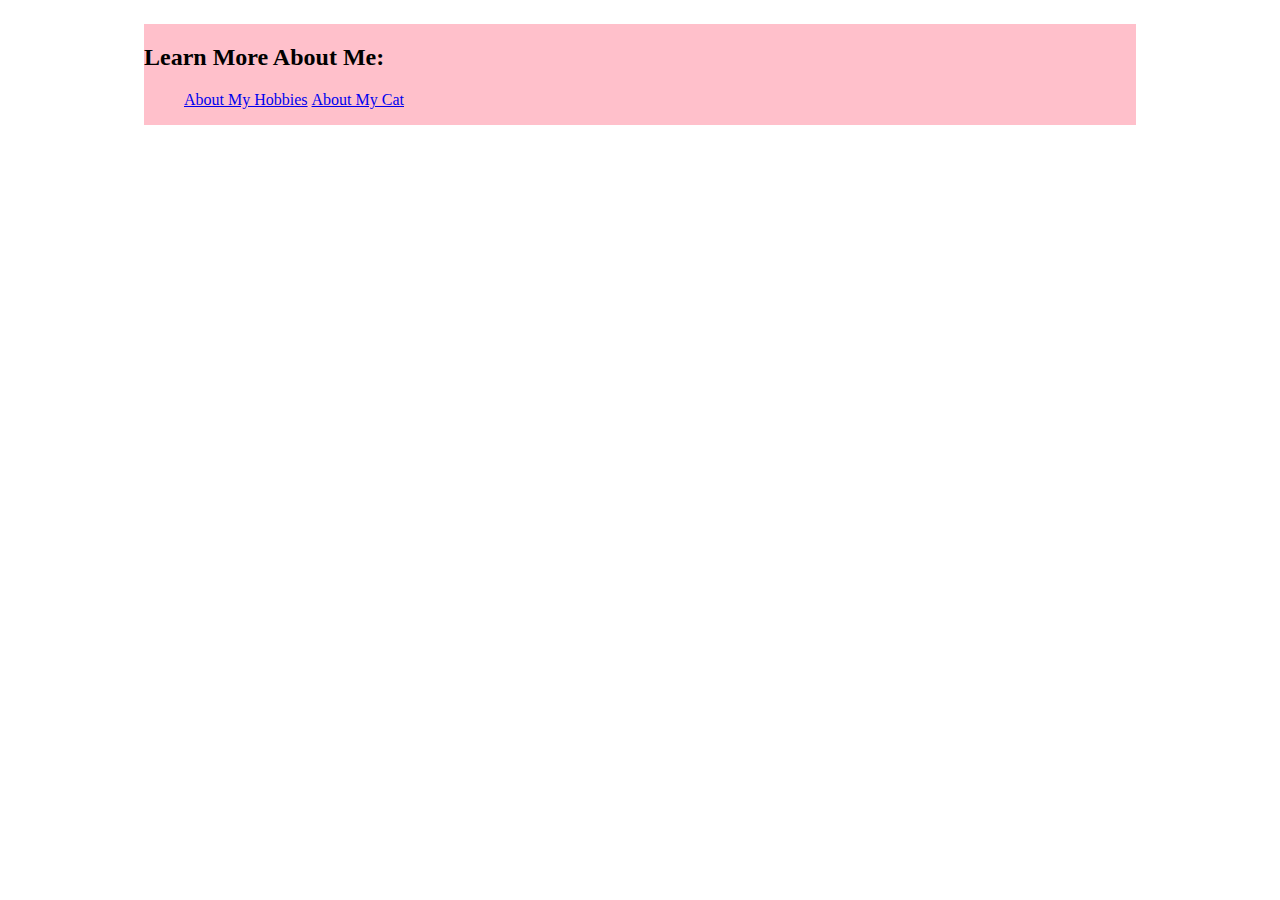
==== Site/index.html @ cef3eebc "made birdie and hobby pages html" ====
<!DOCTYPE html>
<html lang="en">
<head>
    <meta charset="utf-8">
    <title>About Abby Embree</title>
    <meta name="viewport" content="width=device-width, initial-scale=1">
    <link rel="stylesheet" href="stylesheet/stylesheet.css">
    <meta name="author" content="Abby Embree">
    <meta name="description" content="XXXXXXXXXXXXX">
    <meta name="keywords" content="XXXXX, XXXXX,XXXXX">
</head>

<body>
    <div class="grid-container">
        <header>

        </header>

        <nav>
            <h2>Learn More About Me:</h2>
            <ul>
                <li><a href="pages/hobbies.html">About My Hobbies</a></li>
                <li><a href="pages/birdie.html">About My Cat</a></li>
            </ul>
        </nav>

        <main>

        </main>

        <aside>

        </aside>

        <footer>

        </footer>

    </div>

</body>
</html>
---- Site/stylesheet/stylesheet.css ----
img	{ 
    max-width: 100%;
    float: left; 
}

video {
    max-width: 100%;
    float: right;

}

header {
    grid-area: header;
    background-color: rgb(77, 142, 89);
}

nav {
    grid-area: nav;
    background-color: pink;
}

main {
    grid-area: main;
    background-color: lavenderblush;
}

aside {
    grid-area: aside;
    background-color: pink;
}

footer {
    grid-area: footer;
    background-color: rgb(77, 142, 89);
}

.grid-container {
    display: grid;
    grid-template-areas:
        'header header header header header aside'
        'nav nav main main main aside'
        'nav nav main main main aside'
        'nav nav main main main aside'
        'footer footer footer footer footer footer';
    grid-gap: .5em;
    padding: .5em;
    
    max-width: 62em;
    margin: auto;
}


ul li {
    list-style-type: none;
}


@media only screen and (max-width : 900px) {}

    .grid-container {
        display: grid;
        grid-template-areas:
                                'header header header header header header'
            'nav nav nav nav nav nav'
            'main main main main aside aside'
            'footer footer footer footer footer footer';
        grid-gap: .5em;
        padding: .5em;
    }

    ul li {
        display: inline-block;
    }


@media only screen and (max-width : 600px) {

    .grid-container {
        display: grid;
        grid-template-areas:
            'nav nav nav nav nav nav'
            'header header header header header header'
            'main main main main main main'
            'aside aside aside aside aside aside'
            'footer footer footer footer footer footer';
        grid-gap: .5em;
        padding: .5em;
    }

    ul li {
        display: inline-block;
    }
    
    img {
        display: none; 
    }

    video {
        display: none;
    }

}
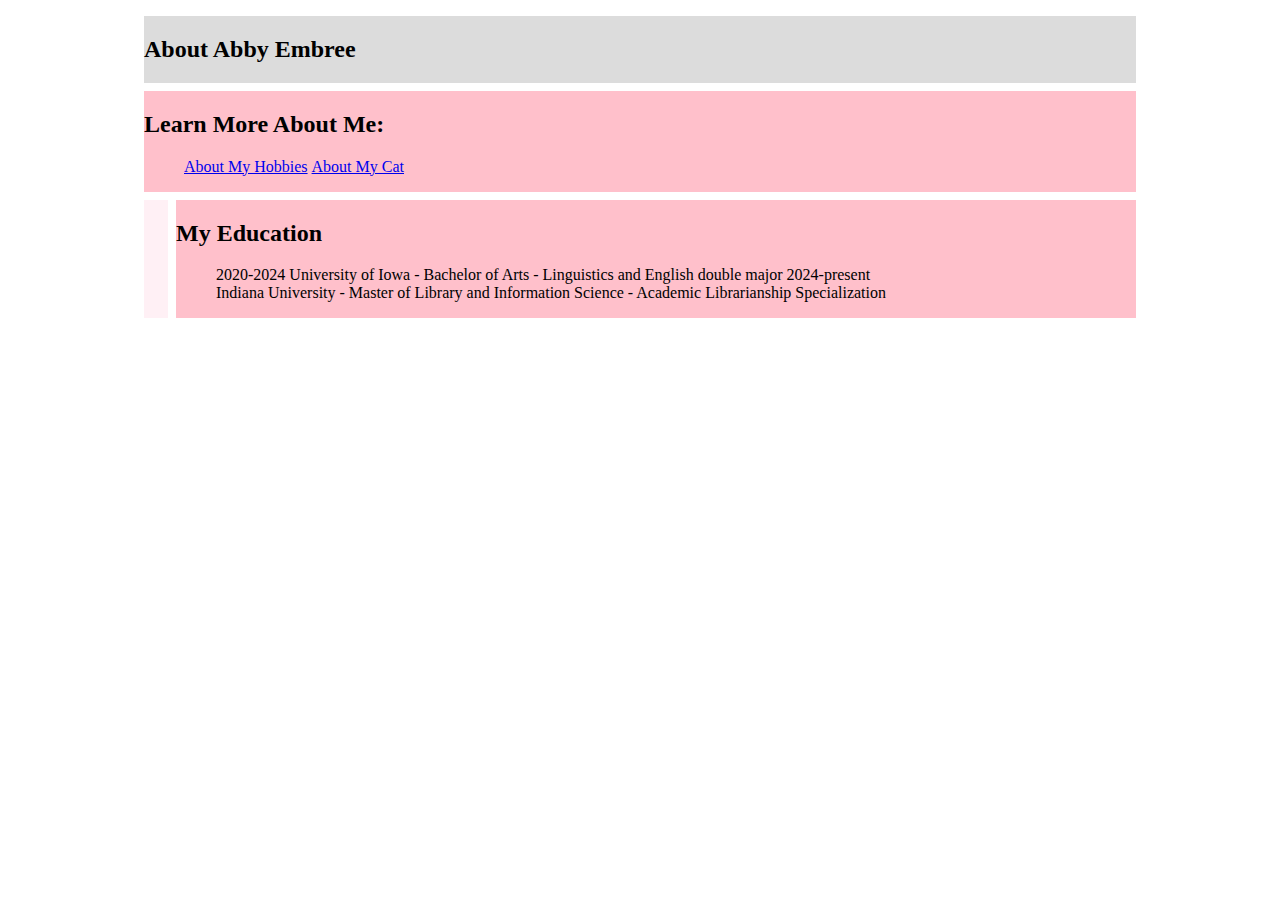
==== commit cdd6ea11: "added media - video test" ====
--- a/Site/index.html
+++ b/Site/index.html
@@ -6,14 +6,14 @@
     <meta name="viewport" content="width=device-width, initial-scale=1">
     <link rel="stylesheet" href="stylesheet/stylesheet.css">
     <meta name="author" content="Abby Embree">
-    <meta name="description" content="XXXXXXXXXXXXX">
-    <meta name="keywords" content="XXXXX, XXXXX,XXXXX">
+    <meta name="description" content="A small biography about the author">
+    <meta name="keywords" content="biography, fun facts, education">
 </head>
 
 <body>
     <div class="grid-container">
         <header>
-
+            <h2>About Abby Embree</h2>
         </header>
 
         <nav>
@@ -25,11 +25,17 @@
         </nav>
 
         <main>
-
+            <p> </p>
         </main>
 
         <aside>
-
+            <h2>My Education</h2>
+            <ul>
+                <li>2020-2024</li>
+                <li>University of Iowa - Bachelor of Arts - Linguistics and English double major</li>
+                <li>2024-present</li>
+                <li>Indiana University - Master of Library and Information Science - Academic Librarianship Specialization</li>
+            </ul>
         </aside>
 
         <footer>
--- a/Site/stylesheet/stylesheet.css
+++ b/Site/stylesheet/stylesheet.css
@@ -5,13 +5,14 @@
 
 video {
     max-width: 100%;
+    max-height: 100%;
     float: right;
 
 }
 
 header {
     grid-area: header;
-    background-color: rgb(77, 142, 89);
+    background-color: gainsboro;
 }
 
 nav {
@@ -31,7 +32,7 @@
 
 footer {
     grid-area: footer;
-    background-color: rgb(77, 142, 89);
+    background-color: gainsboro;
 }
 
 .grid-container {
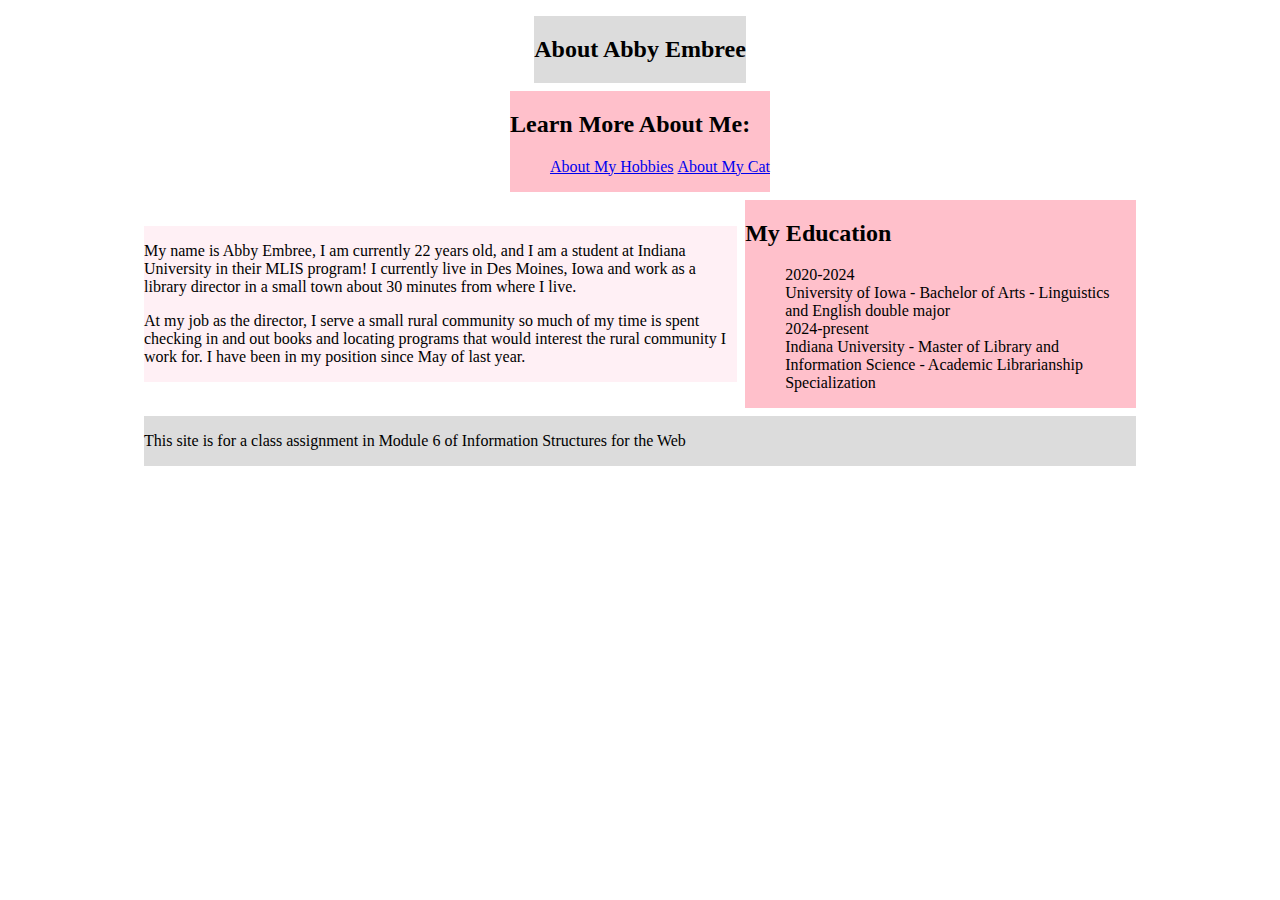
==== commit d3732b79: "Potential final" ====
--- a/Site/index.html
+++ b/Site/index.html
@@ -25,7 +25,8 @@
         </nav>
 
         <main>
-            <p> </p>
+            <p>My name is Abby Embree, I am currently 22 years old, and I am a student at Indiana University in their MLIS program! I currently live in Des Moines, Iowa and work as a library director in a small town about 30 minutes from where I live.</p>
+            <p>At my job as the director, I serve a small rural community so much of my time is spent checking in and out books and locating programs that would interest the rural community I work for. I have been in my position since May of last year.</p>
         </main>
 
         <aside>
@@ -39,7 +40,7 @@
         </aside>
 
         <footer>
-
+            <p>This site is for a class assignment in Module 6 of Information Structures for the Web</p>
         </footer>
 
     </div>
--- a/Site/stylesheet/stylesheet.css
+++ b/Site/stylesheet/stylesheet.css
@@ -1,28 +1,33 @@
+
+
 img	{ 
-    max-width: 100%;
+    max-width: 50%;
     float: left; 
 }
 
-video {
-    max-width: 100%;
-    max-height: 100%;
+video { 
+    width: 100%; 
+    min-width: 300px;
     float: right;
-
-}
+    }
+         
 
 header {
     grid-area: header;
     background-color: gainsboro;
+    margin: auto auto;
 }
 
 nav {
     grid-area: nav;
     background-color: pink;
+    margin: auto auto;
 }
 
 main {
     grid-area: main;
     background-color: lavenderblush;
+    margin: auto auto;
 }
 
 aside {
@@ -100,4 +105,4 @@
         display: none;
     }
 
-}+}
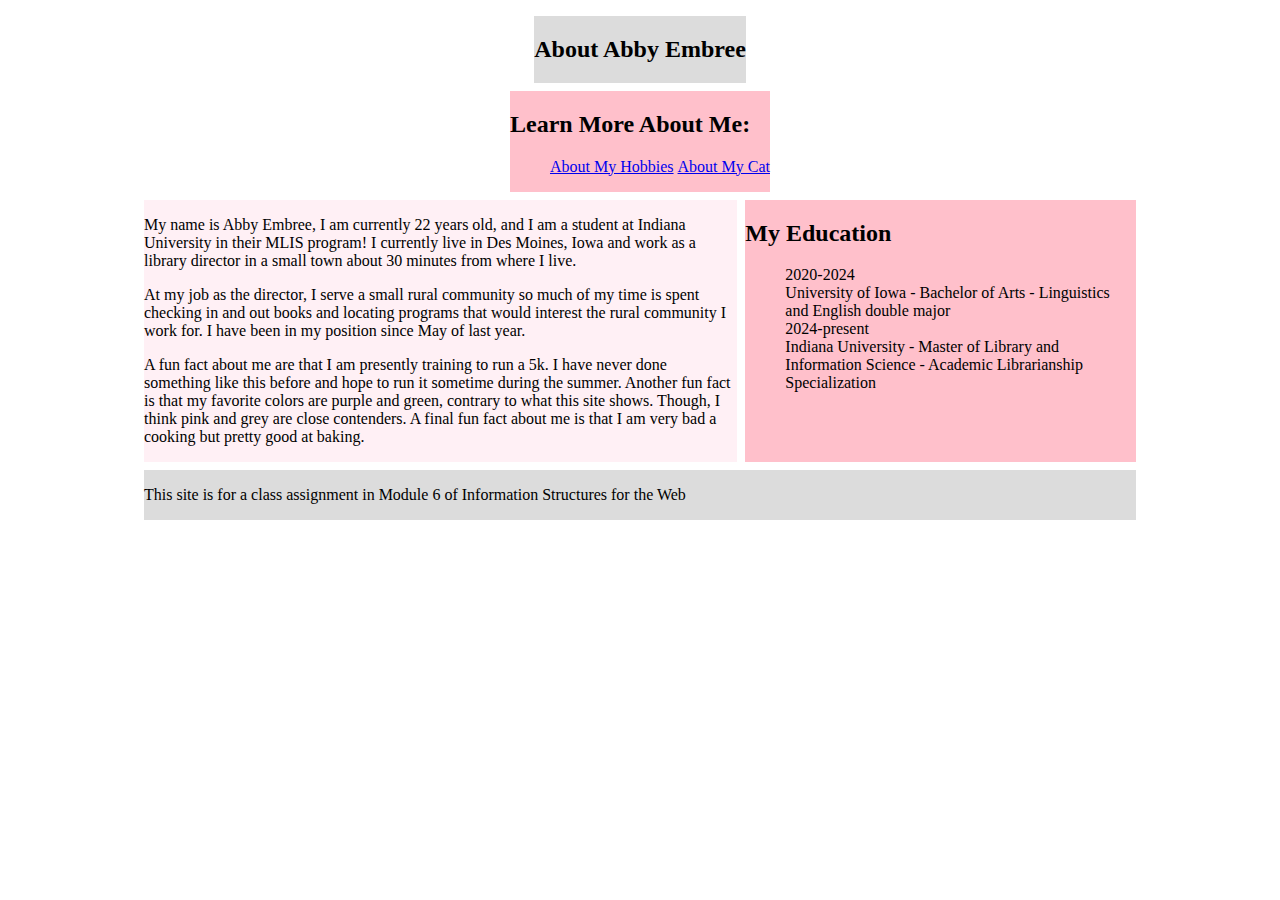
==== commit 4d830c76: "made images and video smaller" ====
--- a/Site/index.html
+++ b/Site/index.html
@@ -27,6 +27,7 @@
         <main>
             <p>My name is Abby Embree, I am currently 22 years old, and I am a student at Indiana University in their MLIS program! I currently live in Des Moines, Iowa and work as a library director in a small town about 30 minutes from where I live.</p>
             <p>At my job as the director, I serve a small rural community so much of my time is spent checking in and out books and locating programs that would interest the rural community I work for. I have been in my position since May of last year.</p>
+            <p>A fun fact about me are that I am presently training to run a 5k. I have never done something like this before and hope to run it sometime during the summer. Another fun fact is that my favorite colors are purple and green, contrary to what this site shows. Though, I think pink and grey are close contenders. A final fun fact about me is that I am very bad a cooking but pretty good at baking.</p>
         </main>
 
         <aside>
--- a/Site/stylesheet/stylesheet.css
+++ b/Site/stylesheet/stylesheet.css
@@ -2,12 +2,15 @@
 
 img	{ 
     max-width: 50%;
+    max-height: 50%;
     float: left; 
 }
 
 video { 
-    width: 100%; 
+    width: 50%; 
     min-width: 300px;
+    height: 50%;
+    min-height: 300px;
     float: right;
     }
          
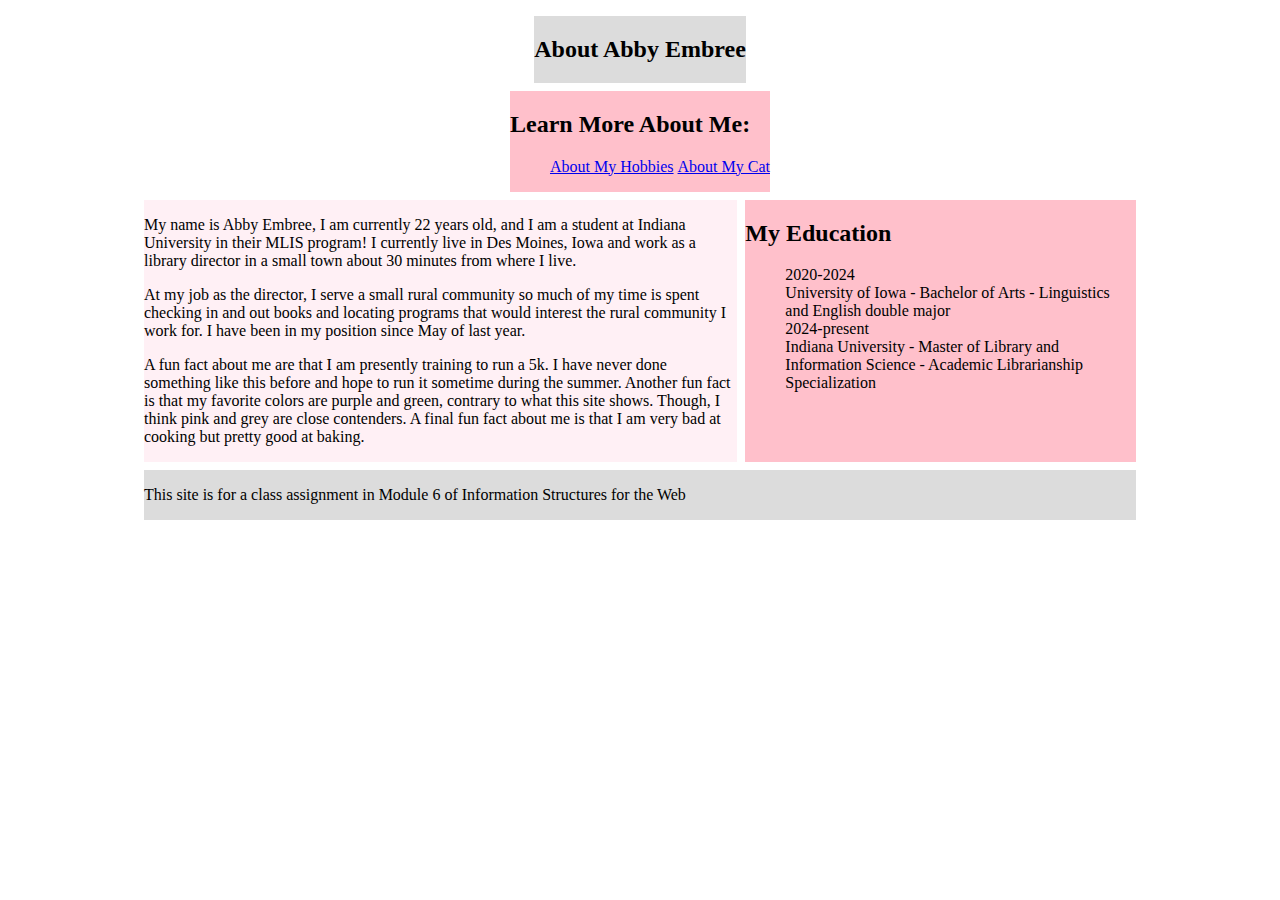
==== commit 4987ba4e: "text modification" ====
--- a/Site/index.html
+++ b/Site/index.html
@@ -27,7 +27,7 @@
         <main>
             <p>My name is Abby Embree, I am currently 22 years old, and I am a student at Indiana University in their MLIS program! I currently live in Des Moines, Iowa and work as a library director in a small town about 30 minutes from where I live.</p>
             <p>At my job as the director, I serve a small rural community so much of my time is spent checking in and out books and locating programs that would interest the rural community I work for. I have been in my position since May of last year.</p>
-            <p>A fun fact about me are that I am presently training to run a 5k. I have never done something like this before and hope to run it sometime during the summer. Another fun fact is that my favorite colors are purple and green, contrary to what this site shows. Though, I think pink and grey are close contenders. A final fun fact about me is that I am very bad a cooking but pretty good at baking.</p>
+            <p>A fun fact about me are that I am presently training to run a 5k. I have never done something like this before and hope to run it sometime during the summer. Another fun fact is that my favorite colors are purple and green, contrary to what this site shows. Though, I think pink and grey are close contenders. A final fun fact about me is that I am very bad at cooking but pretty good at baking.</p>
         </main>
 
         <aside>
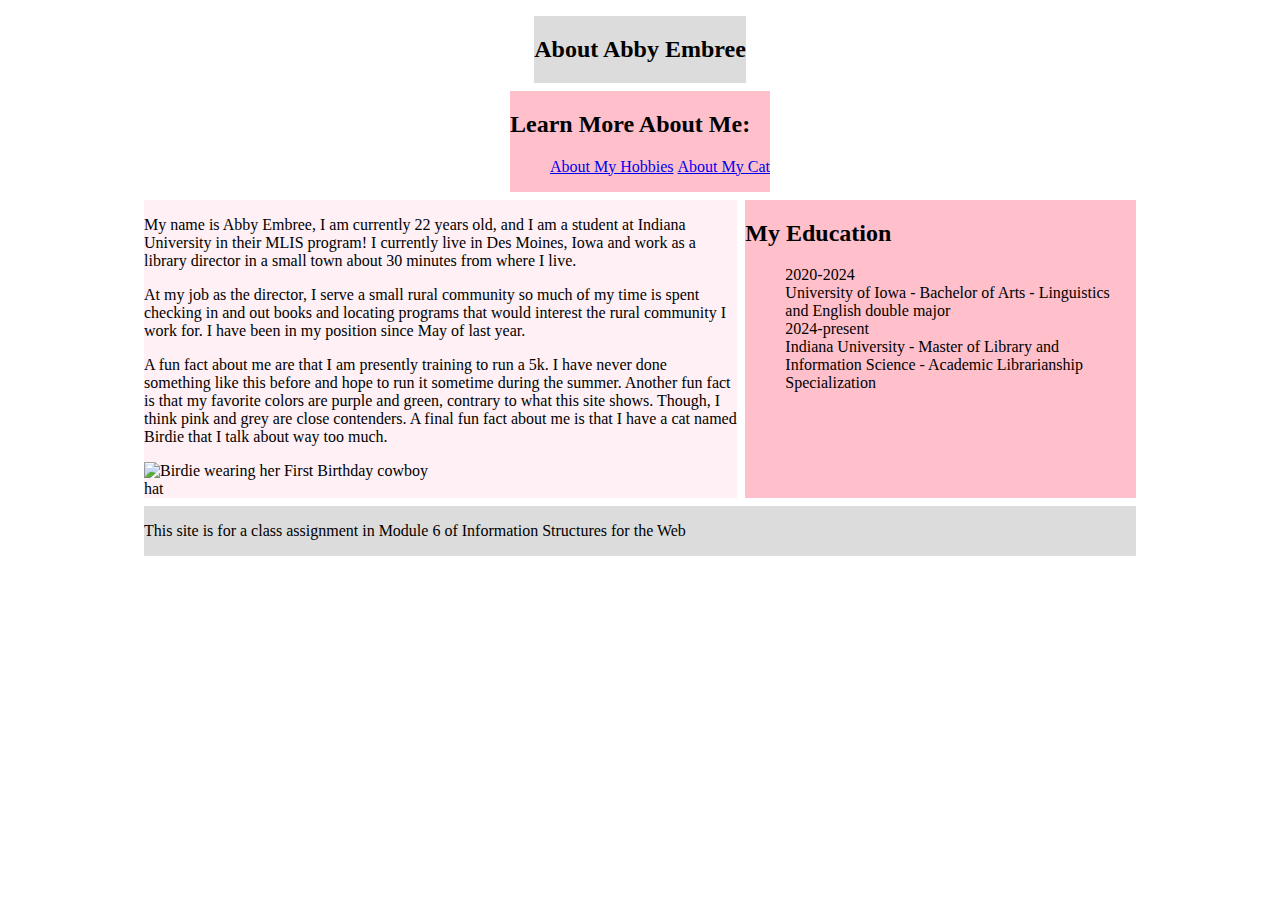
==== commit 7ba4e5c7: "moved images and edited text" ====
--- a/Site/index.html
+++ b/Site/index.html
@@ -27,7 +27,8 @@
         <main>
             <p>My name is Abby Embree, I am currently 22 years old, and I am a student at Indiana University in their MLIS program! I currently live in Des Moines, Iowa and work as a library director in a small town about 30 minutes from where I live.</p>
             <p>At my job as the director, I serve a small rural community so much of my time is spent checking in and out books and locating programs that would interest the rural community I work for. I have been in my position since May of last year.</p>
-            <p>A fun fact about me are that I am presently training to run a 5k. I have never done something like this before and hope to run it sometime during the summer. Another fun fact is that my favorite colors are purple and green, contrary to what this site shows. Though, I think pink and grey are close contenders. A final fun fact about me is that I am very bad at cooking but pretty good at baking.</p>
+            <p>A fun fact about me are that I am presently training to run a 5k. I have never done something like this before and hope to run it sometime during the summer. Another fun fact is that my favorite colors are purple and green, contrary to what this site shows. Though, I think pink and grey are close contenders. A final fun fact about me is that I have a cat named Birdie that I talk about way too much.</p>
+            <img src="../media/BirthdayBirdie.JPG" alt="Birdie wearing her First Birthday cowboy hat">
         </main>
 
         <aside>
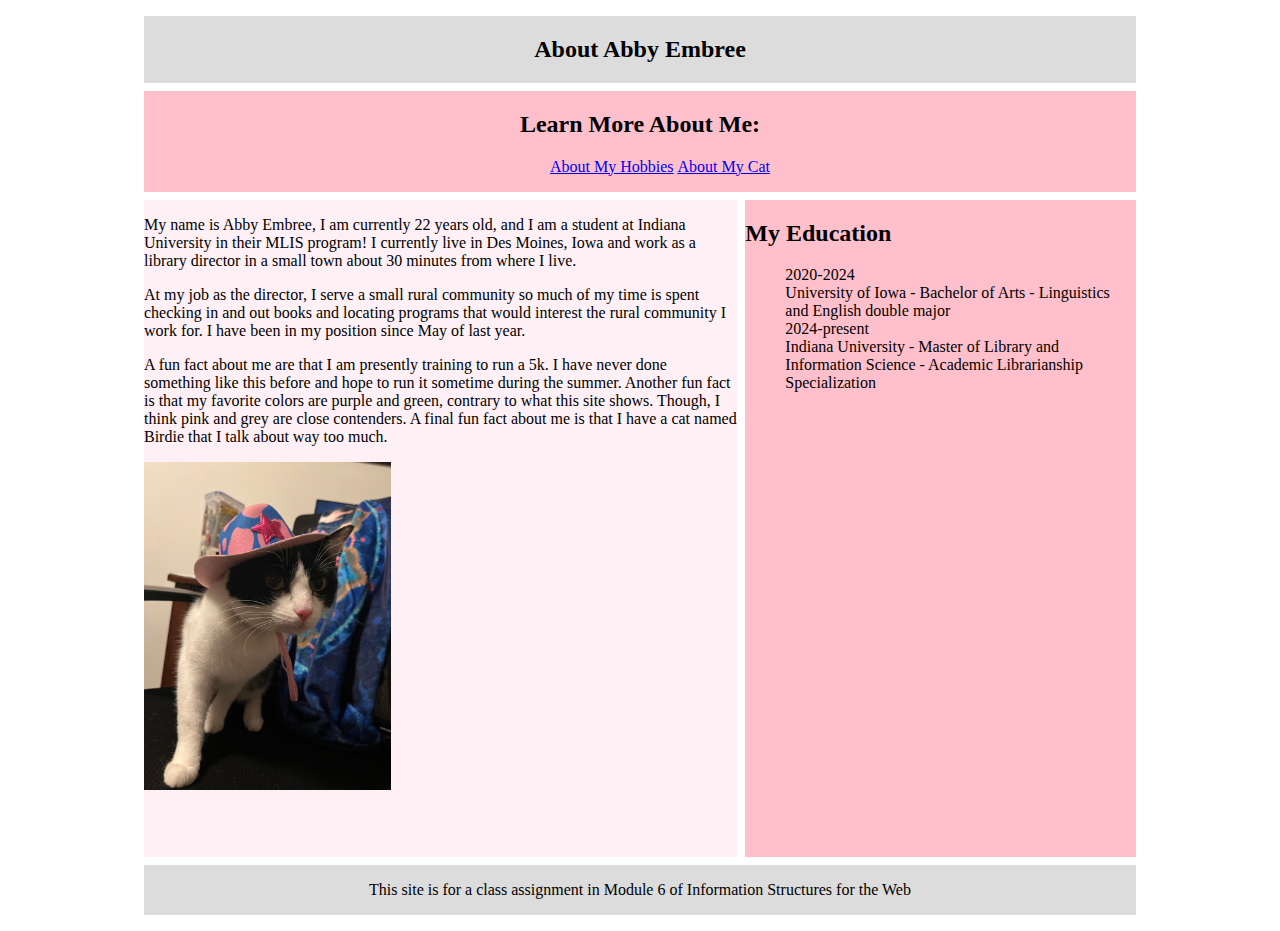
==== commit 83e8fd95: "image changes" ====
--- a/Site/index.html
+++ b/Site/index.html
@@ -28,7 +28,7 @@
             <p>My name is Abby Embree, I am currently 22 years old, and I am a student at Indiana University in their MLIS program! I currently live in Des Moines, Iowa and work as a library director in a small town about 30 minutes from where I live.</p>
             <p>At my job as the director, I serve a small rural community so much of my time is spent checking in and out books and locating programs that would interest the rural community I work for. I have been in my position since May of last year.</p>
             <p>A fun fact about me are that I am presently training to run a 5k. I have never done something like this before and hope to run it sometime during the summer. Another fun fact is that my favorite colors are purple and green, contrary to what this site shows. Though, I think pink and grey are close contenders. A final fun fact about me is that I have a cat named Birdie that I talk about way too much.</p>
-            <img src="../media/BirthdayBirdie.JPG" alt="Birdie wearing her First Birthday cowboy hat">
+            <img src="media/BirthdayBirdie.JPG" alt="Birdie wearing her first birthday cowboy hat">
         </main>
 
         <aside>
--- a/Site/stylesheet/stylesheet.css
+++ b/Site/stylesheet/stylesheet.css
@@ -4,6 +4,7 @@
     max-width: 50%;
     max-height: 50%;
     float: left; 
+    object-fit: contain;
 }
 
 video { 
@@ -12,25 +13,27 @@
     height: 50%;
     min-height: 300px;
     float: right;
+    object-fit: contain;
     }
          
 
 header {
     grid-area: header;
     background-color: gainsboro;
-    margin: auto auto;
+    text-align: center;
+
 }
 
 nav {
     grid-area: nav;
     background-color: pink;
-    margin: auto auto;
+    text-align: center;
+
 }
 
 main {
     grid-area: main;
     background-color: lavenderblush;
-    margin: auto auto;
 }
 
 aside {
@@ -41,6 +44,7 @@
 footer {
     grid-area: footer;
     background-color: gainsboro;
+    text-align: center;
 }
 
 .grid-container {
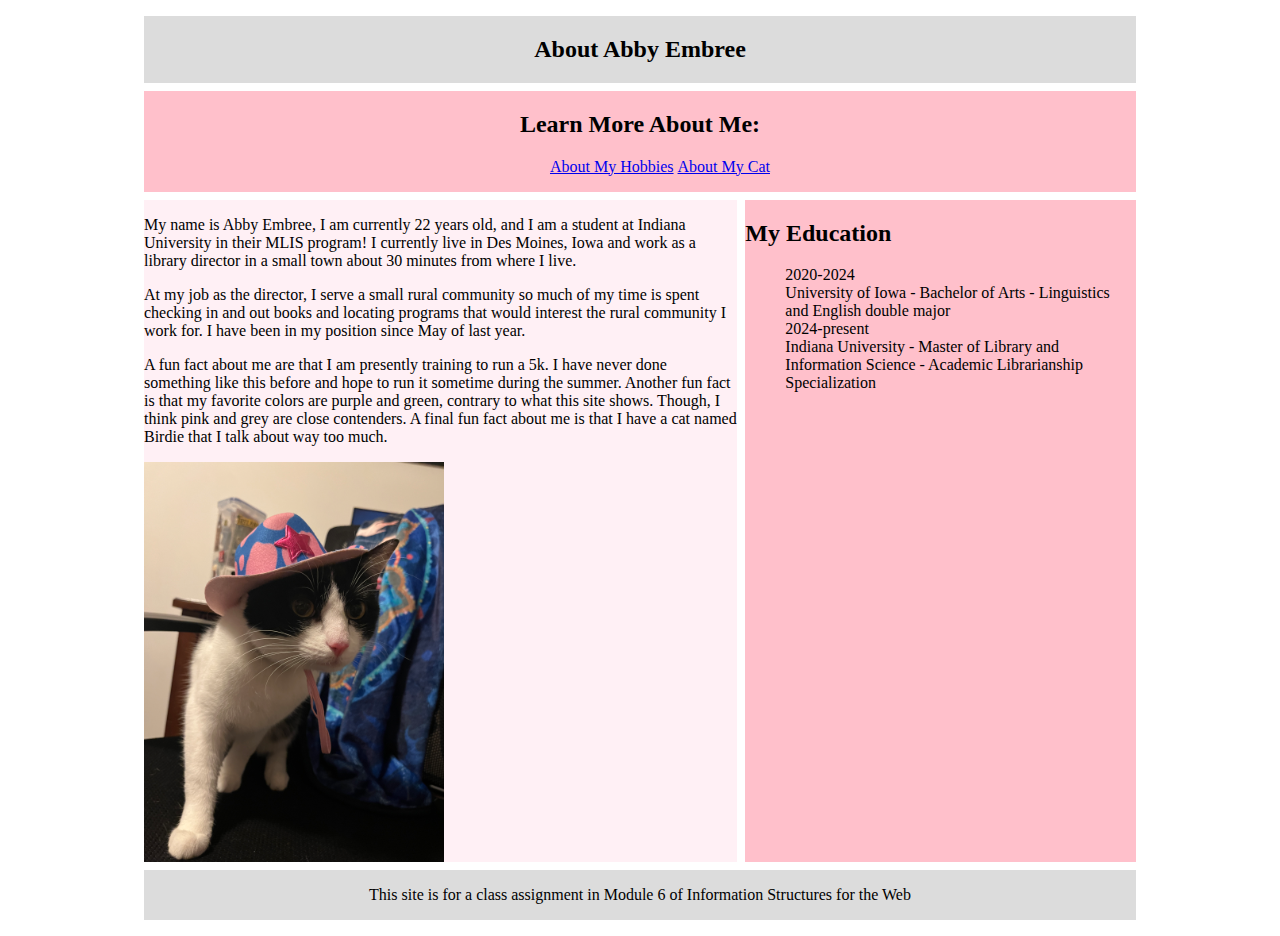
==== commit f4a3d458: "links had a weird indent. maybe this will fix it" ====
--- a/Site/index.html
+++ b/Site/index.html
@@ -19,8 +19,8 @@
         <nav>
             <h2>Learn More About Me:</h2>
             <ul>
-                <li><a href="pages/hobbies.html">About My Hobbies</a></li>
-                <li><a href="pages/birdie.html">About My Cat</a></li>
+            <li><a href="pages/hobbies.html">About My Hobbies</a></li>
+            <li><a href="pages/birdie.html">About My Cat</a></li>
             </ul>
         </nav>
 
--- a/Site/stylesheet/stylesheet.css
+++ b/Site/stylesheet/stylesheet.css
@@ -1,19 +1,17 @@
 
 
 img	{ 
-    max-width: 50%;
-    max-height: 50%;
-    float: left; 
-    object-fit: contain;
+    width: 100%;
+    max-width: 300px;
+    height: auto;
+    float: left;
 }
 
 video { 
-    width: 50%; 
-    min-width: 300px;
-    height: 50%;
-    min-height: 300px;
-    float: right;
-    object-fit: contain;
+    width: 50%;
+    max-width: 300px;
+    height: auto;
+    float: left;
     }
          
 
